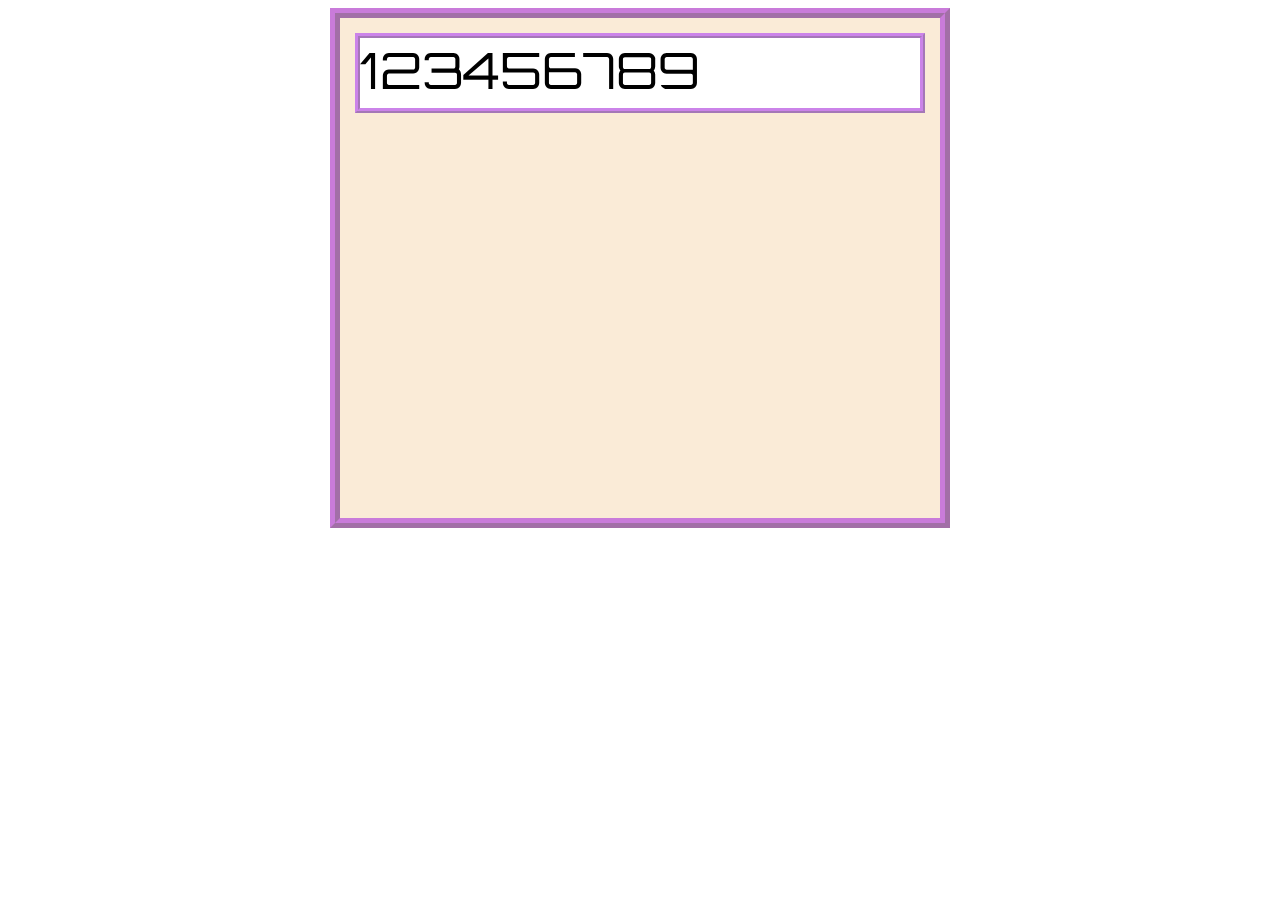
==== calculator/index.html @ 88ff745a "calculator" ====
<!doctype html>

<html lang="en">
<head>
  <meta charset="utf-8">

  <title>Calculator</title>
  <meta name="description" content="Calculator">
  <meta name="author" content="Ricardo Buck">

  <link rel="stylesheet" href="style.css">
  <link href="https://fonts.googleapis.com/css2?family=Orbitron:wght@500&display=swap" rel="stylesheet"> 
</head>
    <div id="calculator">
        <div class="output">
            <p>123456789</p>
        </div>
        <div class="input"></div>
    </div>
<body>
  
  <script src="script.js"></script>
</body>
</html>
---- calculator/style.css ----
#calculator {
    width: 600px;
    height: 500px;
    margin: auto;
    background-color: antiquewhite;
    border: 10px ridge rgba(170, 50, 220, .6);
    
}

.output {
    width: 560px; 
    height: 70px;
    background-color: white;
    margin: auto;
    margin-top: 15px;
    border: 5px ridge rgba(170, 50, 220, .6);
    font-family: 'Orbitron', sans-serif;
}

.output p {
    margin: auto;
    font-size: 50px;
}

.input {
    display: flex;
}
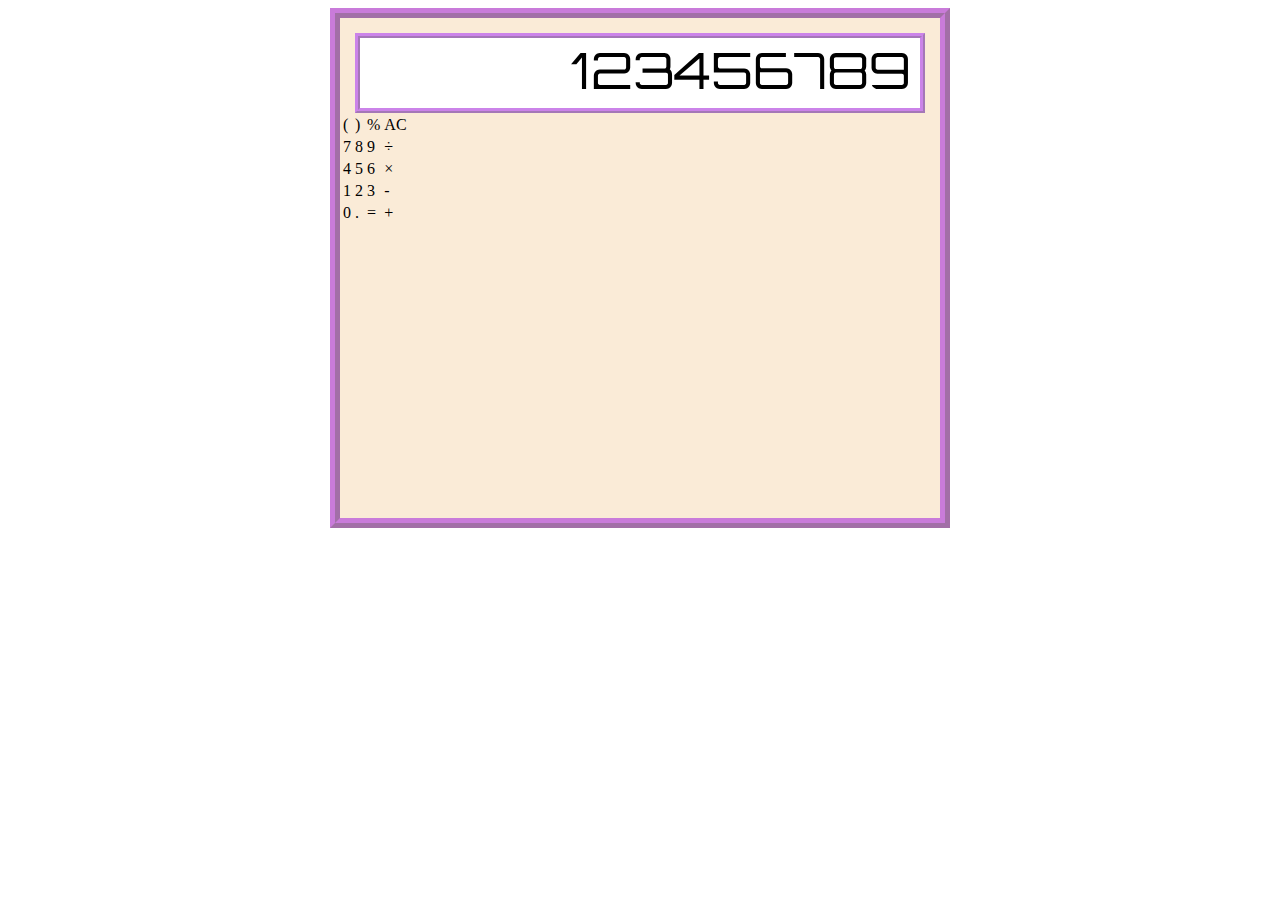
==== commit 937760d8: "calculator update" ====
--- a/calculator/index.html
+++ b/calculator/index.html
@@ -15,7 +15,122 @@
         <div class="output">
             <p>123456789</p>
         </div>
-        <div class="input"></div>
+        <div class="input">
+            <table class="number">
+                <tbody>
+                    <tr>
+                        <td>
+                            <div class=""> 
+                                <div class="" role="button" tabindex="0" aria-label="left parenthesis">(</div> 
+                            </div>
+                        </td>
+                        <td>
+                            <div class=""> 
+                                <div class="" role="button" tabindex="0" aria-label="right parenthesis">)</div> 
+                            </div>
+                        </td>
+                        <td>
+                            <div class=""> 
+                                <div class="" role="button" tabindex="0" aria-label="percentage">%</div> 
+                            </div>
+                        </td>
+                        <td>
+                            <div class=""> 
+                                <div class="" role="button" tabindex="0" aria-label="AC">AC</div> 
+                            </div>
+                        </td>
+                    </tr>
+                    <tr>
+                        <td>
+                            <div class=""> 
+                                <div class="" role="button" tabindex="0" aria-label="seven">7</div> 
+                            </div>
+                        </td>
+                        <td>
+                            <div class=""> 
+                                <div class="" role="button" tabindex="0" aria-label="eight">8</div> 
+                            </div>
+                        </td>
+                        <td>
+                            <div class=""> 
+                                <div class="" role="button" tabindex="0" aria-label="nine">9</div> 
+                            </div>
+                        </td>
+                        <td>
+                            <div class=""> 
+                                <div class="" role="button" tabindex="0" aria-label="division">÷</div> 
+                            </div>
+                        </td>
+                    </tr>
+                    <tr>
+                        <td>
+                            <div class=""> 
+                                <div class="" role="button" tabindex="0" aria-label="four">4</div> 
+                            </div>
+                        </td>
+                        <td>
+                            <div class=""> 
+                                <div class="" role="button" tabindex="0" aria-label="five">5</div> 
+                            </div>
+                        </td>
+                        <td>
+                            <div class=""> 
+                                <div class="" role="button" tabindex="0" aria-label="six">6</div> 
+                            </div>
+                        </td>
+                        <td>
+                            <div class=""> 
+                                <div class="" role="button" tabindex="0" aria-label="multiplication">×</div> 
+                            </div>
+                        </td>
+                    </tr>
+                    <tr>
+                        <td>
+                            <div class=""> 
+                                <div class="" role="button" tabindex="0" aria-label="one">1</div> 
+                            </div>
+                        </td>
+                        <td>
+                            <div class=""> 
+                                <div class="" role="button" tabindex="0" aria-label="two">2</div> 
+                            </div>
+                        </td>
+                        <td>
+                            <div class=""> 
+                                <div class="" role="button" tabindex="0" aria-label="three">3</div> 
+                            </div>
+                        </td>
+                        <td>
+                            <div class=""> 
+                                <div class="" role="button" tabindex="0" aria-label="minus">-</div> 
+                            </div>
+                        </td>
+                    </tr>
+                    <tr>
+                        <td>
+                            <div class=""> 
+                                <div class="" role="button" tabindex="0" aria-label="zero">0</div> 
+                            </div>
+                        </td>
+                        <td>
+                            <div class=""> 
+                                <div class="" role="button" tabindex="0" aria-label=".">.</div> 
+                            </div>
+                        </td>
+                        <td>
+                            <div class=""> 
+                                <div class="" role="button" tabindex="0" aria-label="equal">=</div> 
+                            </div>
+                        </td>
+                        <td>
+                            <div class=""> 
+                                <div class="" role="button" tabindex="0" aria-label="sum">+</div> 
+                            </div>
+                        </td>
+                    </tr>
+                </tbody>
+            </table>
+        </div>
     </div>
 <body>
   
--- a/calculator/style.css
+++ b/calculator/style.css
@@ -19,9 +19,11 @@
 
 .output p {
     margin: auto;
+    margin-right: 10px;
     font-size: 50px;
+    text-align: right;
 }
 
 .input {
     display: flex;
-}+}
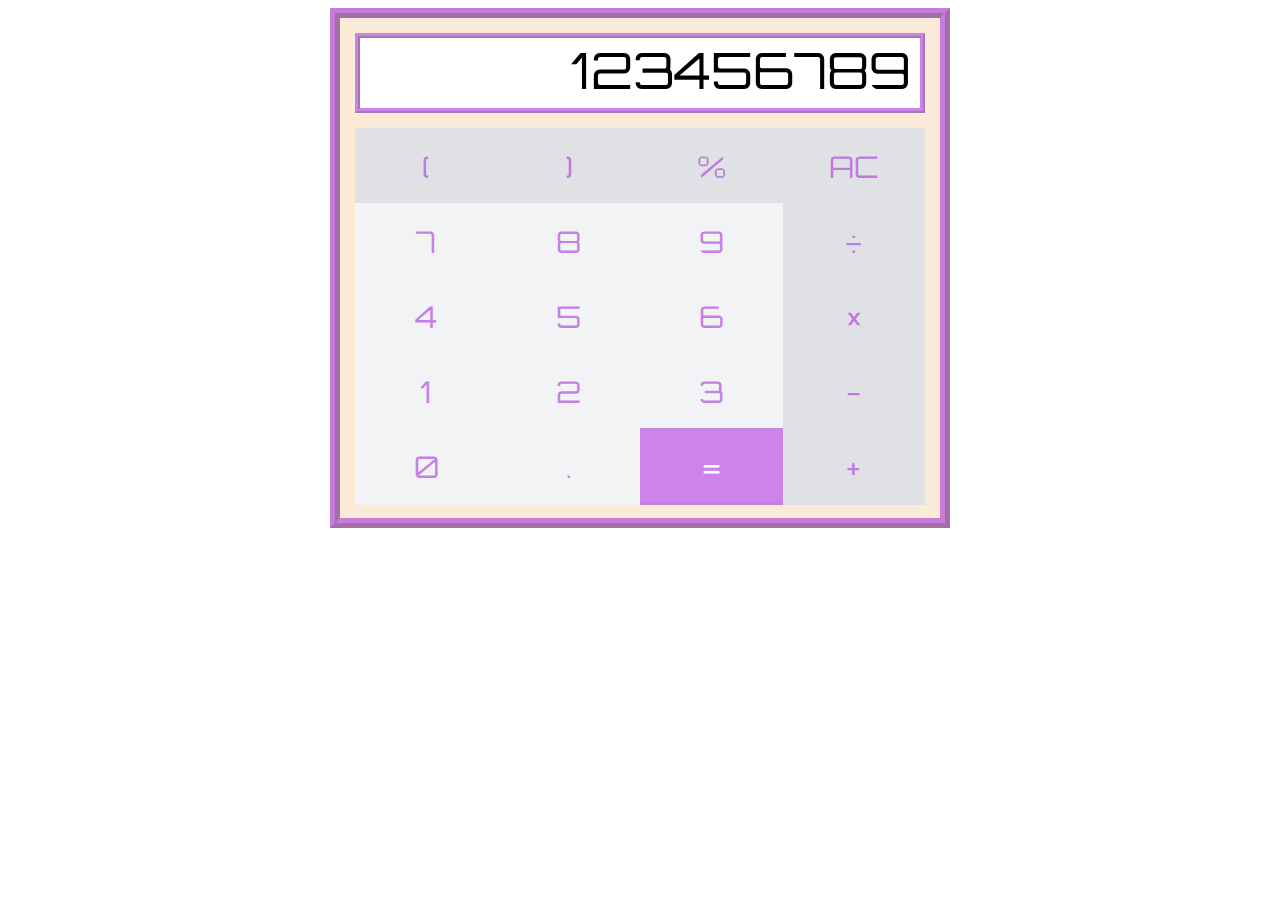
==== commit 1036a097: "calculator update" ====
--- a/calculator/index.html
+++ b/calculator/index.html
@@ -12,125 +12,94 @@
   <link href="https://fonts.googleapis.com/css2?family=Orbitron:wght@500&display=swap" rel="stylesheet"> 
 </head>
     <div id="calculator">
-        <div class="output">
-            <p>123456789</p>
-        </div>
-        <div class="input">
-            <table class="number">
-                <tbody>
-                    <tr>
-                        <td>
-                            <div class=""> 
-                                <div class="" role="button" tabindex="0" aria-label="left parenthesis">(</div> 
-                            </div>
-                        </td>
-                        <td>
-                            <div class=""> 
-                                <div class="" role="button" tabindex="0" aria-label="right parenthesis">)</div> 
-                            </div>
-                        </td>
-                        <td>
-                            <div class=""> 
-                                <div class="" role="button" tabindex="0" aria-label="percentage">%</div> 
-                            </div>
-                        </td>
-                        <td>
-                            <div class=""> 
-                                <div class="" role="button" tabindex="0" aria-label="AC">AC</div> 
-                            </div>
-                        </td>
-                    </tr>
-                    <tr>
-                        <td>
-                            <div class=""> 
-                                <div class="" role="button" tabindex="0" aria-label="seven">7</div> 
-                            </div>
-                        </td>
-                        <td>
-                            <div class=""> 
-                                <div class="" role="button" tabindex="0" aria-label="eight">8</div> 
-                            </div>
-                        </td>
-                        <td>
-                            <div class=""> 
-                                <div class="" role="button" tabindex="0" aria-label="nine">9</div> 
-                            </div>
-                        </td>
-                        <td>
-                            <div class=""> 
-                                <div class="" role="button" tabindex="0" aria-label="division">÷</div> 
-                            </div>
-                        </td>
-                    </tr>
-                    <tr>
-                        <td>
-                            <div class=""> 
-                                <div class="" role="button" tabindex="0" aria-label="four">4</div> 
-                            </div>
-                        </td>
-                        <td>
-                            <div class=""> 
-                                <div class="" role="button" tabindex="0" aria-label="five">5</div> 
-                            </div>
-                        </td>
-                        <td>
-                            <div class=""> 
-                                <div class="" role="button" tabindex="0" aria-label="six">6</div> 
-                            </div>
-                        </td>
-                        <td>
-                            <div class=""> 
-                                <div class="" role="button" tabindex="0" aria-label="multiplication">×</div> 
-                            </div>
-                        </td>
-                    </tr>
-                    <tr>
-                        <td>
-                            <div class=""> 
-                                <div class="" role="button" tabindex="0" aria-label="one">1</div> 
-                            </div>
-                        </td>
-                        <td>
-                            <div class=""> 
-                                <div class="" role="button" tabindex="0" aria-label="two">2</div> 
-                            </div>
-                        </td>
-                        <td>
-                            <div class=""> 
-                                <div class="" role="button" tabindex="0" aria-label="three">3</div> 
-                            </div>
-                        </td>
-                        <td>
-                            <div class=""> 
-                                <div class="" role="button" tabindex="0" aria-label="minus">-</div> 
-                            </div>
-                        </td>
-                    </tr>
-                    <tr>
-                        <td>
-                            <div class=""> 
-                                <div class="" role="button" tabindex="0" aria-label="zero">0</div> 
-                            </div>
-                        </td>
-                        <td>
-                            <div class=""> 
-                                <div class="" role="button" tabindex="0" aria-label=".">.</div> 
-                            </div>
-                        </td>
-                        <td>
-                            <div class=""> 
-                                <div class="" role="button" tabindex="0" aria-label="equal">=</div> 
-                            </div>
-                        </td>
-                        <td>
-                            <div class=""> 
-                                <div class="" role="button" tabindex="0" aria-label="sum">+</div> 
-                            </div>
-                        </td>
-                    </tr>
-                </tbody>
-            </table>
-        </div>
+        <div class="calculatorcontent">
+            <div class="output">
+                <p>123456789</p>
+            </div>
+            <div class="input">
+                <div class="ak"> 
+                    <div class="akgrey" role="button" tabindex="0" aria-label="left parenthesis"><p>(</p></div> 
+                </div>
+    
+                <div class="ak"> 
+                    <div class="akgrey" role="button" tabindex="0" aria-label="right parenthesis"><p>)</p></div> 
+                </div>
+    
+                <div class="ak"> 
+                    <div class="akgrey" role="button" tabindex="0" aria-label="percentage"><p>%</p></div> 
+                </div>
+    
+                <div class="ak"> 
+                    <div class="akgrey" role="button" tabindex="0" aria-label="AC"><p>AC</p></div> 
+                </div>
+    
+                <div class="ak"> 
+                    <div class="aklightgrey" role="button" tabindex="0" aria-label="seven"><p>7</p></div> 
+                </div>
+    
+                <div class="ak"> 
+                    <div class="aklightgrey" role="button" tabindex="0" aria-label="eight"><p>8</p></div> 
+                </div>
+        
+                <div class="ak"> 
+                    <div class="aklightgrey" role="button" tabindex="0" aria-label="nine"><p>9</p></div> 
+                </div>
+        
+                <div class="ak"> 
+                    <div class="akgrey" role="button" tabindex="0" aria-label="division"><p>÷</p></div> 
+                </div>
+        
+                <div class="ak"> 
+                    <div class="aklightgrey" role="button" tabindex="0" aria-label="four"><p>4</p></div> 
+                </div>
+        
+                <div class="ak"> 
+                    <div class="aklightgrey" role="button" tabindex="0" aria-label="five"><p>5</p> </div> 
+                </div>
+            
+                <div class="ak"> 
+                    <div class="aklightgrey" role="button" tabindex="0" aria-label="six"><p>6</p></div> 
+                </div>
+        
+                <div class="ak"> 
+                    <div class="akgrey" role="button" tabindex="0" aria-label="multiplication"><p>×</p></div> 
+                </div>
+    
+                <div class="ak"> 
+                    <div class="aklightgrey" role="button" tabindex="0" aria-label="one"><p>1</p></div> 
+                </div>
+        
+                <div class="ak"> 
+                    <div class="aklightgrey" role="button" tabindex="0" aria-label="two"><p>2</p></div> 
+                </div>
+        
+                <div class="ak"> 
+                    <div class="aklightgrey" role="button" tabindex="0" aria-label="three"><p>3</p></div> 
+                </div>
+        
+                <div class="ak"> 
+                    <div class="akgrey" role="button" tabindex="0" aria-label="minus"><p>-</p></div> 
+                </div>
+        
+                <div class="ak"> 
+                    <div class="aklightgrey" role="button" tabindex="0" aria-label="zero"><p>0</p></div> 
+                </div>
+        
+                <div class="ak"> 
+                    <div class="aklightgrey" role="button" tabindex="0" aria-label="."><p>.</p></div> 
+                </div>
+        
+                <div class="ak"> 
+                    <div class="akblue" role="button" tabindex="0" aria-label="equal"><p>=</p></div> 
+                </div>
+        
+                <div class="ak"> 
+                    <div class="akgrey" role="button" tabindex="0" aria-label="sum"><p>+</p></div> 
+                </div>
+                        
+            </div>
+
+        </div> 
     </div>
 <body>
   
--- a/calculator/style.css
+++ b/calculator/style.css
@@ -1,3 +1,7 @@
+body {
+    font-family: 'Orbitron', sans-serif;
+}
+
 #calculator {
     width: 600px;
     height: 500px;
@@ -5,6 +9,12 @@
     background-color: antiquewhite;
     border: 10px ridge rgba(170, 50, 220, .6);
     
+}
+
+.calculatorcontent {
+    margin: 15px;
+    /* width: 570px; */
+    height: 100%;
 }
 
 .output {
@@ -25,5 +35,65 @@
 }
 
 .input {
+    margin-top: 15px;
     display: flex;
+    width: 100%;
+    justify-content: center;
+    /* align-items: flex-start; */
+    flex-wrap: wrap;
+    height: 375px;
+    border-collapse: collapse;
 }
+
+.input p {
+    text-align: center;
+    line-height: 50%;
+}
+
+
+.ak {
+    background-color: white;
+    border: none;
+    color: rgba(170, 50, 220, .6);
+    /* padding: 15px 32px; */
+    text-align: center;
+    margin: auto;
+    text-decoration: none;
+    display: inline-block;
+    font-size: 30px;
+    height: 20%;
+    width: 25%;
+ 
+}
+
+.akgrey {
+    height: 100%;
+    background-color: #dfe1e5;
+    border: 1px solid #dfe1e5;
+}
+
+.akgrey:hover {
+    background-color: #d7d9dd;
+}
+
+
+.aklightgrey {
+    height: 100%;
+    background-color: #f1f3f4;
+    border: 1px solid #f1f3f4;
+}
+
+.aklightgrey:hover {
+    background-color: #e8eaeb;
+}
+
+.akblue {
+    background-color: rgba(170, 50, 220, .6);
+    border: 1px solid rgba(170, 50, 220, 0);
+    color: white;
+    height: 100%;
+}
+
+.akblue:hover {
+    background-color: rgba(170, 50, 220, .8);
+}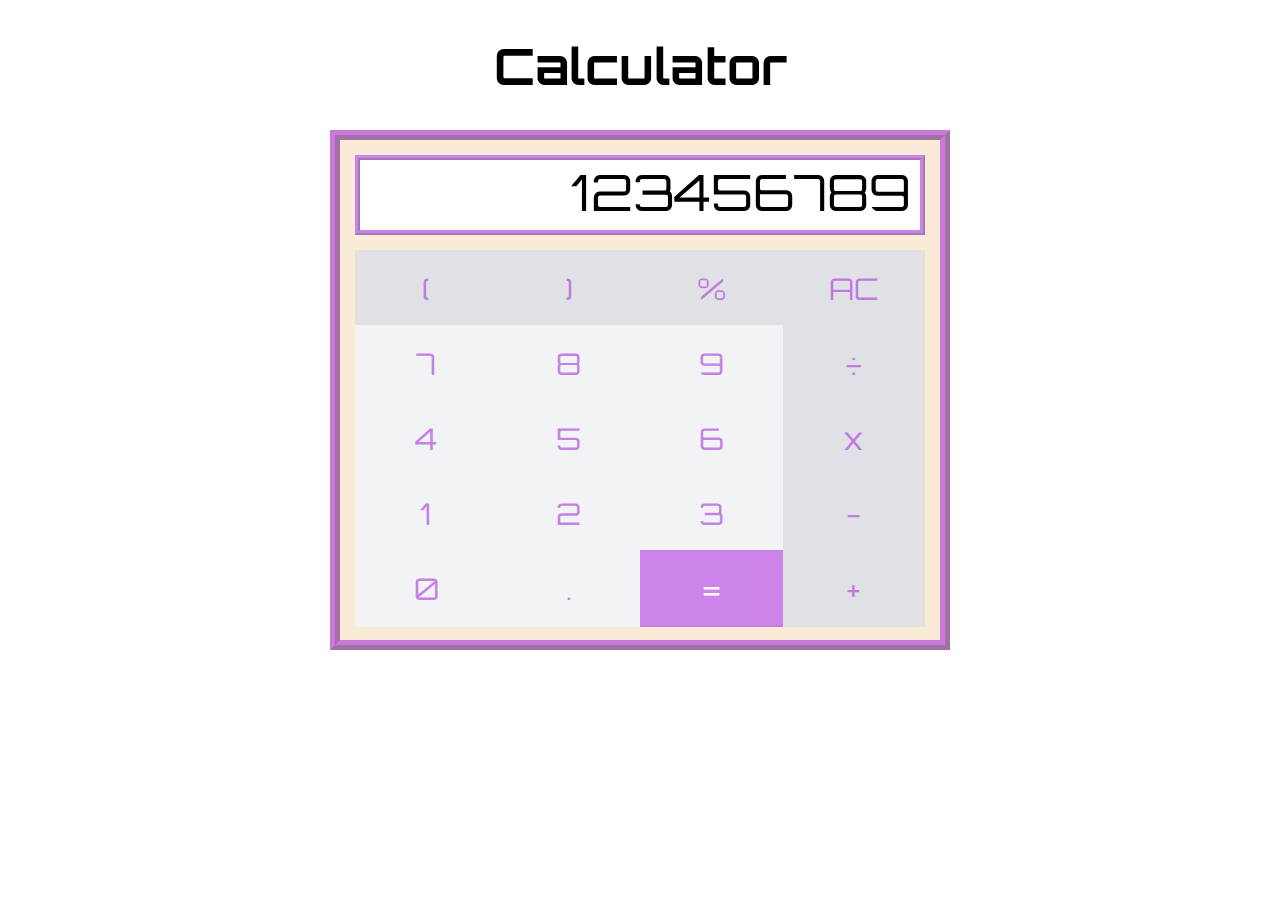
==== commit 0c9b7eb3: "calculator update" ====
--- a/calculator/index.html
+++ b/calculator/index.html
@@ -11,6 +11,9 @@
   <link rel="stylesheet" href="style.css">
   <link href="https://fonts.googleapis.com/css2?family=Orbitron:wght@500&display=swap" rel="stylesheet"> 
 </head>
+    <div>
+        <h1 style="text-align: center; font-size: 50px;">Calculator</h1>
+    </div>
     <div id="calculator">
         <div class="calculatorcontent">
             <div class="output">
@@ -62,7 +65,7 @@
                 </div>
         
                 <div class="ak"> 
-                    <div class="akgrey" role="button" tabindex="0" aria-label="multiplication"><p>×</p></div> 
+                    <div class="akgrey" role="button" tabindex="0" aria-label="multiplication"><p>x</p></div> 
                 </div>
     
                 <div class="ak"> 
--- a/calculator/style.css
+++ b/calculator/style.css
@@ -8,7 +8,6 @@
     margin: auto;
     background-color: antiquewhite;
     border: 10px ridge rgba(170, 50, 220, .6);
-    
 }
 
 .calculatorcontent {
@@ -63,7 +62,8 @@
     font-size: 30px;
     height: 20%;
     width: 25%;
- 
+    cursor: pointer;
+    user-select: none;
 }
 
 .akgrey {
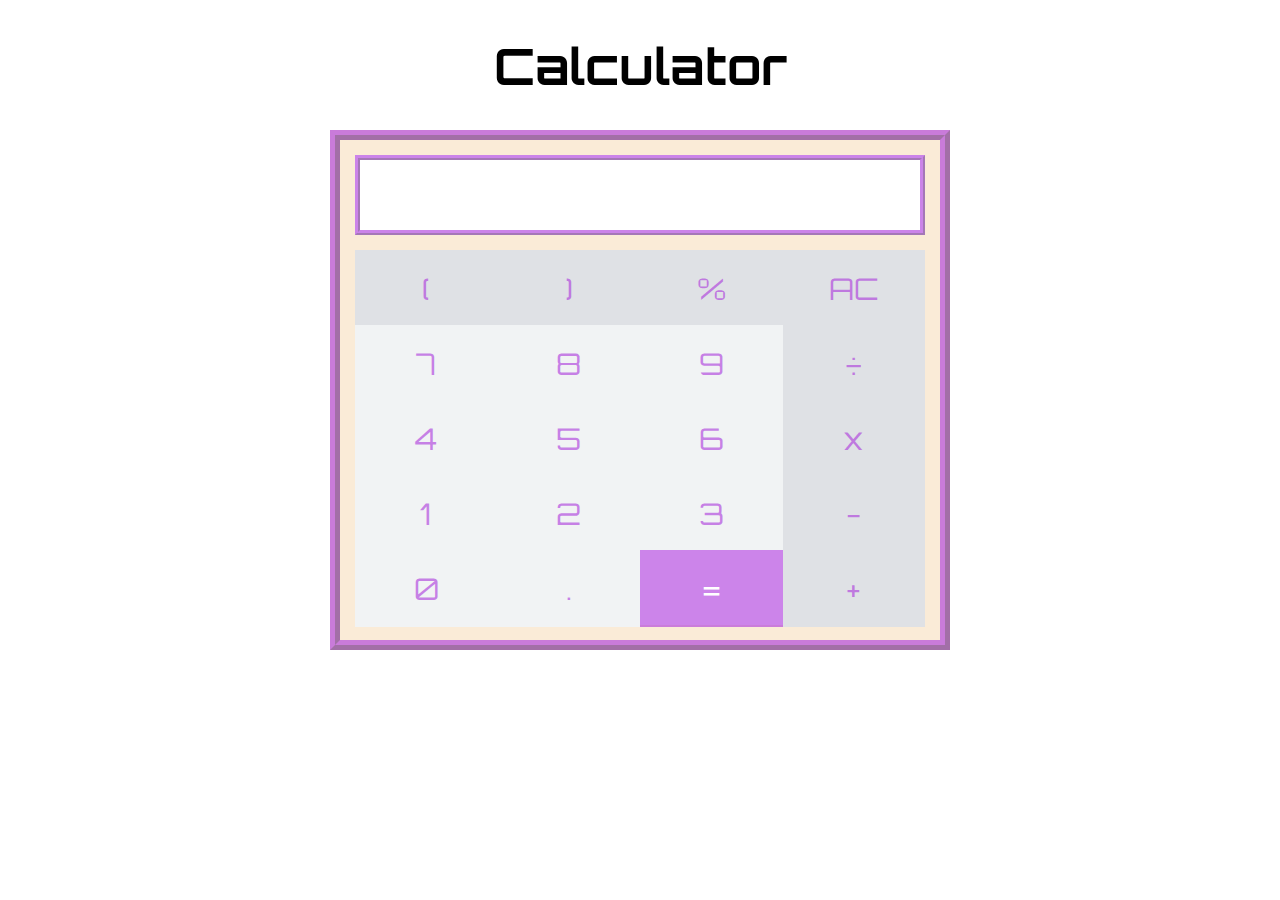
==== commit e2fa45ab: "calculator update" ====
--- a/calculator/index.html
+++ b/calculator/index.html
@@ -17,87 +17,87 @@
     <div id="calculator">
         <div class="calculatorcontent">
             <div class="output">
-                <p>123456789</p>
+                <p id="outputP"></p>
             </div>
             <div class="input">
                 <div class="ak"> 
-                    <div class="akgrey" role="button" tabindex="0" aria-label="left parenthesis"><p>(</p></div> 
+                    <div id="leftParenthesis" value="(" class="akgrey" role="button" tabindex="0" aria-label="left parenthesis"><p>(</p></div> 
                 </div>
     
                 <div class="ak"> 
-                    <div class="akgrey" role="button" tabindex="0" aria-label="right parenthesis"><p>)</p></div> 
+                    <div id="rightParenthesis" value=")" class="akgrey" role="button" tabindex="0" aria-label="right parenthesis"><p>)</p></div> 
                 </div>
     
                 <div class="ak"> 
-                    <div class="akgrey" role="button" tabindex="0" aria-label="percentage"><p>%</p></div> 
+                    <div id="percentage" value="%" class="akgrey" role="button" tabindex="0" aria-label="percentage"><p>%</p></div> 
                 </div>
     
                 <div class="ak"> 
-                    <div class="akgrey" role="button" tabindex="0" aria-label="AC"><p>AC</p></div> 
+                    <div id="clear" class="akgrey" role="button" tabindex="0" aria-label="AC"><p>AC</p></div> 
                 </div>
     
                 <div class="ak"> 
-                    <div class="aklightgrey" role="button" tabindex="0" aria-label="seven"><p>7</p></div> 
+                    <div id="seven" value="7" class="aklightgrey" role="button" tabindex="0" aria-label="seven"><p>7</p></div> 
                 </div>
     
                 <div class="ak"> 
-                    <div class="aklightgrey" role="button" tabindex="0" aria-label="eight"><p>8</p></div> 
+                    <div id="eight" value="8" class="aklightgrey" role="button" tabindex="0" aria-label="eight"><p>8</p></div> 
                 </div>
         
                 <div class="ak"> 
-                    <div class="aklightgrey" role="button" tabindex="0" aria-label="nine"><p>9</p></div> 
+                    <div id="nine" value="9" class="aklightgrey" role="button" tabindex="0" aria-label="nine"><p>9</p></div> 
                 </div>
         
                 <div class="ak"> 
-                    <div class="akgrey" role="button" tabindex="0" aria-label="division"><p>÷</p></div> 
+                    <div id="division" value="÷" class="akgrey" role="button" tabindex="0" aria-label="division"><p>÷</p></div> 
                 </div>
         
                 <div class="ak"> 
-                    <div class="aklightgrey" role="button" tabindex="0" aria-label="four"><p>4</p></div> 
+                    <div id="four" value="4" class="aklightgrey" role="button" tabindex="0" aria-label="four"><p>4</p></div> 
                 </div>
         
                 <div class="ak"> 
-                    <div class="aklightgrey" role="button" tabindex="0" aria-label="five"><p>5</p> </div> 
+                    <div id="five" value="5" class="aklightgrey" role="button" tabindex="0" aria-label="five"><p>5</p> </div> 
                 </div>
             
                 <div class="ak"> 
-                    <div class="aklightgrey" role="button" tabindex="0" aria-label="six"><p>6</p></div> 
+                    <div id="six" value="6" class="aklightgrey" role="button" tabindex="0" aria-label="six"><p>6</p></div> 
                 </div>
         
                 <div class="ak"> 
-                    <div class="akgrey" role="button" tabindex="0" aria-label="multiplication"><p>x</p></div> 
+                    <div id="multiplication" value="x" class="akgrey" role="button" tabindex="0" aria-label="multiplication"><p>x</p></div> 
                 </div>
     
                 <div class="ak"> 
-                    <div class="aklightgrey" role="button" tabindex="0" aria-label="one"><p>1</p></div> 
+                    <div id="one" value="1" class="aklightgrey" role="button" tabindex="0" aria-label="one"><p>1</p></div> 
                 </div>
         
                 <div class="ak"> 
-                    <div class="aklightgrey" role="button" tabindex="0" aria-label="two"><p>2</p></div> 
+                    <div id="two" value="2" class="aklightgrey" role="button" tabindex="0" aria-label="two"><p>2</p></div> 
                 </div>
         
                 <div class="ak"> 
-                    <div class="aklightgrey" role="button" tabindex="0" aria-label="three"><p>3</p></div> 
+                    <div id="three" value="3" class="aklightgrey" role="button" tabindex="0" aria-label="three"><p>3</p></div> 
                 </div>
         
                 <div class="ak"> 
-                    <div class="akgrey" role="button" tabindex="0" aria-label="minus"><p>-</p></div> 
+                    <div id="minus" value="-" class="akgrey" role="button" tabindex="0" aria-label="minus"><p>-</p></div> 
                 </div>
         
                 <div class="ak"> 
-                    <div class="aklightgrey" role="button" tabindex="0" aria-label="zero"><p>0</p></div> 
+                    <div id="zero" value="0" class="aklightgrey" role="button" tabindex="0" aria-label="zero"><p>0</p></div> 
                 </div>
         
                 <div class="ak"> 
-                    <div class="aklightgrey" role="button" tabindex="0" aria-label="."><p>.</p></div> 
+                    <div id="." value="0" class="aklightgrey" role="button" tabindex="0" aria-label="."><p>.</p></div> 
                 </div>
         
                 <div class="ak"> 
-                    <div class="akblue" role="button" tabindex="0" aria-label="equal"><p>=</p></div> 
+                    <div id="equal" value="=" class="akblue" role="button" tabindex="0" aria-label="equal"><p>=</p></div> 
                 </div>
         
                 <div class="ak"> 
-                    <div class="akgrey" role="button" tabindex="0" aria-label="sum"><p>+</p></div> 
+                    <div id="sum" value="+" class="akgrey" role="button" tabindex="0" aria-label="sum"><p>+</p></div> 
                 </div>
                         
             </div>
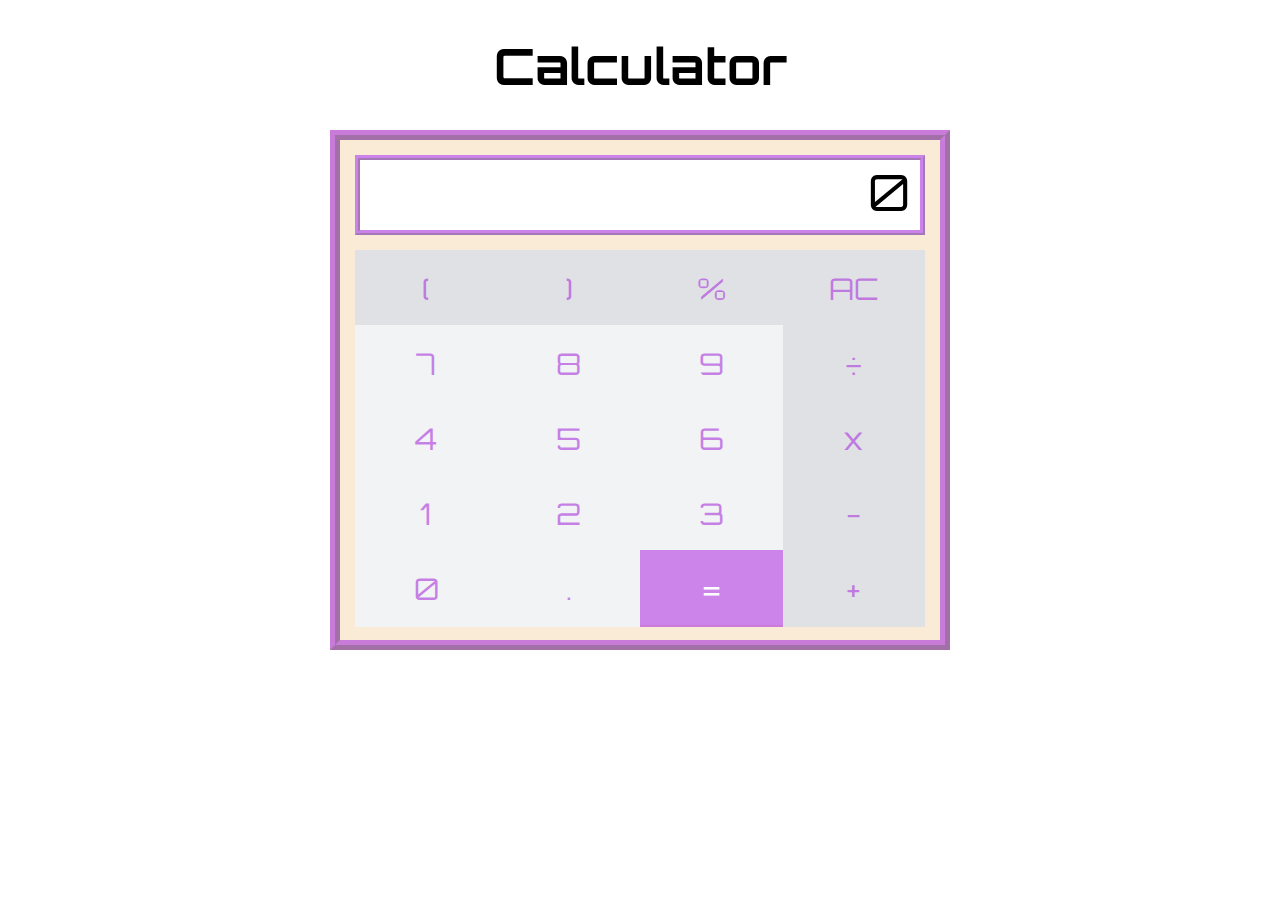
==== commit 66a1be77: "update cal" ====
--- a/calculator/index.html
+++ b/calculator/index.html
@@ -16,8 +16,8 @@
     </div>
     <div id="calculator">
         <div class="calculatorcontent">
-            <div class="output">
-                <p id="outputP"></p>
+            <div id="outputParent" class="output">
+                <p data-placeholder="0" contenteditable id="outputP"></p>
             </div>
             <div class="input">
                 <div class="ak"> 
--- a/calculator/style.css
+++ b/calculator/style.css
@@ -9,6 +9,11 @@
     background-color: antiquewhite;
     border: 10px ridge rgba(170, 50, 220, .6);
 }
+
+
+#outputP:empty:not(:focus)::before {
+    content: attr(data-placeholder);
+  }
 
 .calculatorcontent {
     margin: 15px;
